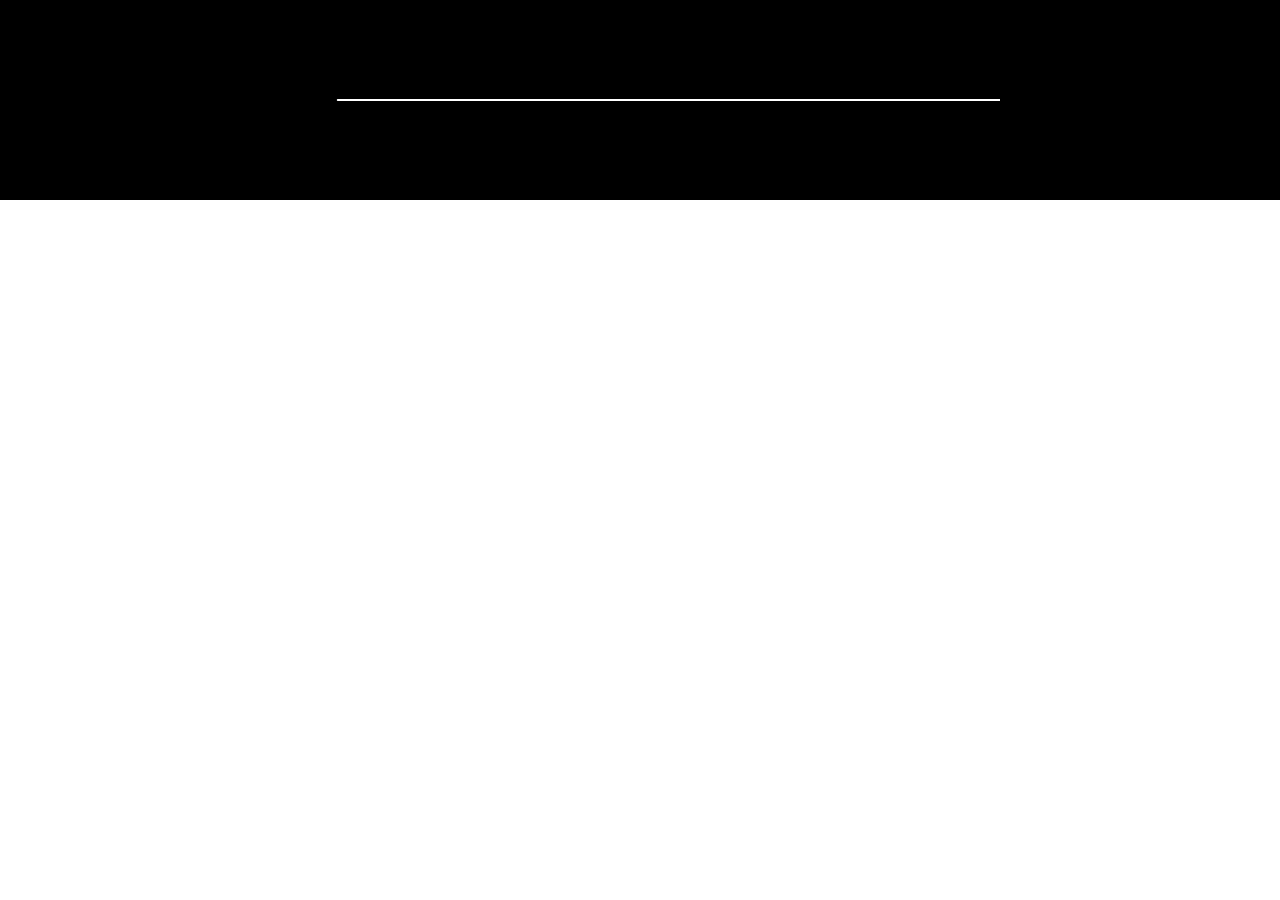
==== SvgAnimations/index.html @ 1693fed0 "updated" ====
<!doctype html>
<html lang="en">
  <head>
    <meta charset="UTF-8" />
    <meta name="viewport" content="width=device-width, initial-scale=1.0" />
    <title>Document</title>
    <link rel="stylesheet" href="style.css" />
  </head>
  <body>
    <div id="string">
      <svg width="100%" height="560" xmlns="http://www.w3.org/2000/svg">
        <path
          d="M 500 100 Q 10 100 1000 100"
          stroke="white"
          stroke-width="2"
          fill="transparent"
        />
      </svg>
    </div>


    <script src="https://cdnjs.cloudflare.com/ajax/libs/gsap/3.15.0/gsap.min.js" integrity="sha512-Qrpii3NEFZ02RN6ZqpTu6pS/5PEq7EzBYJLki3AKBd8IncrlAwQdZHzExYwS0+b1NM0/qfxI1GOhqWLVosocDA==" crossorigin="anonymous" referrerpolicy="no-referrer"></script>
    <script src="script.js"></script>
  </body>
</html>
---- SvgAnimations/style.css ----
*{
    margin: 0;
    padding: 0;
    box-sizing: border-box;
}

html,body{
    height: 100%;
    width: 100%;
}

#string{
    height: 200px;
    width: 100%;
    background-color: black;
}
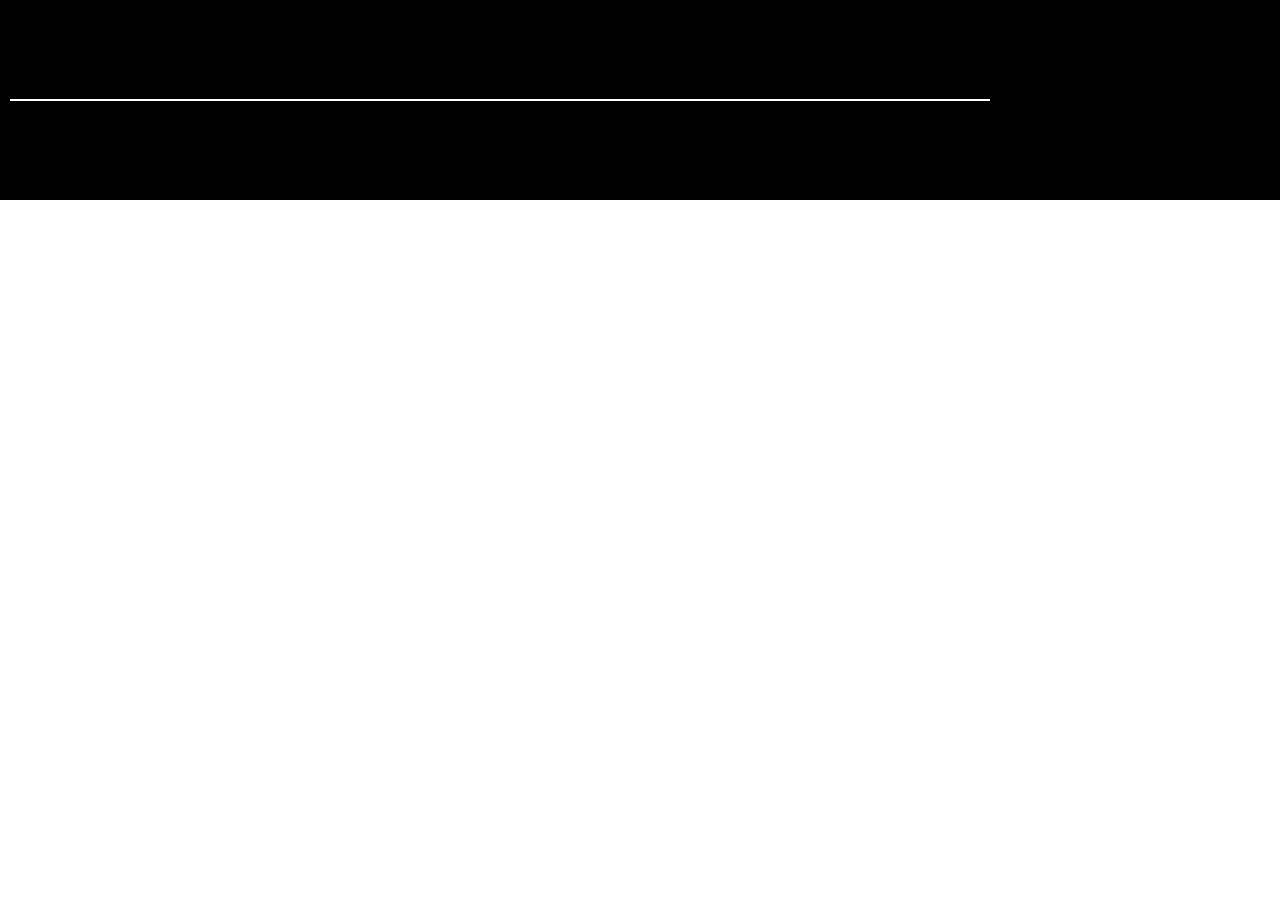
==== commit cdbd3401: "updated" ====
--- a/SvgAnimations/index.html
+++ b/SvgAnimations/index.html
@@ -10,7 +10,7 @@
     <div id="string">
       <svg width="100%" height="560" xmlns="http://www.w3.org/2000/svg">
         <path
-          d="M 500 100 Q 10 100 1000 100"
+          d="M 10 100 Q 500 100 990 100"
           stroke="white"
           stroke-width="2"
           fill="transparent"
